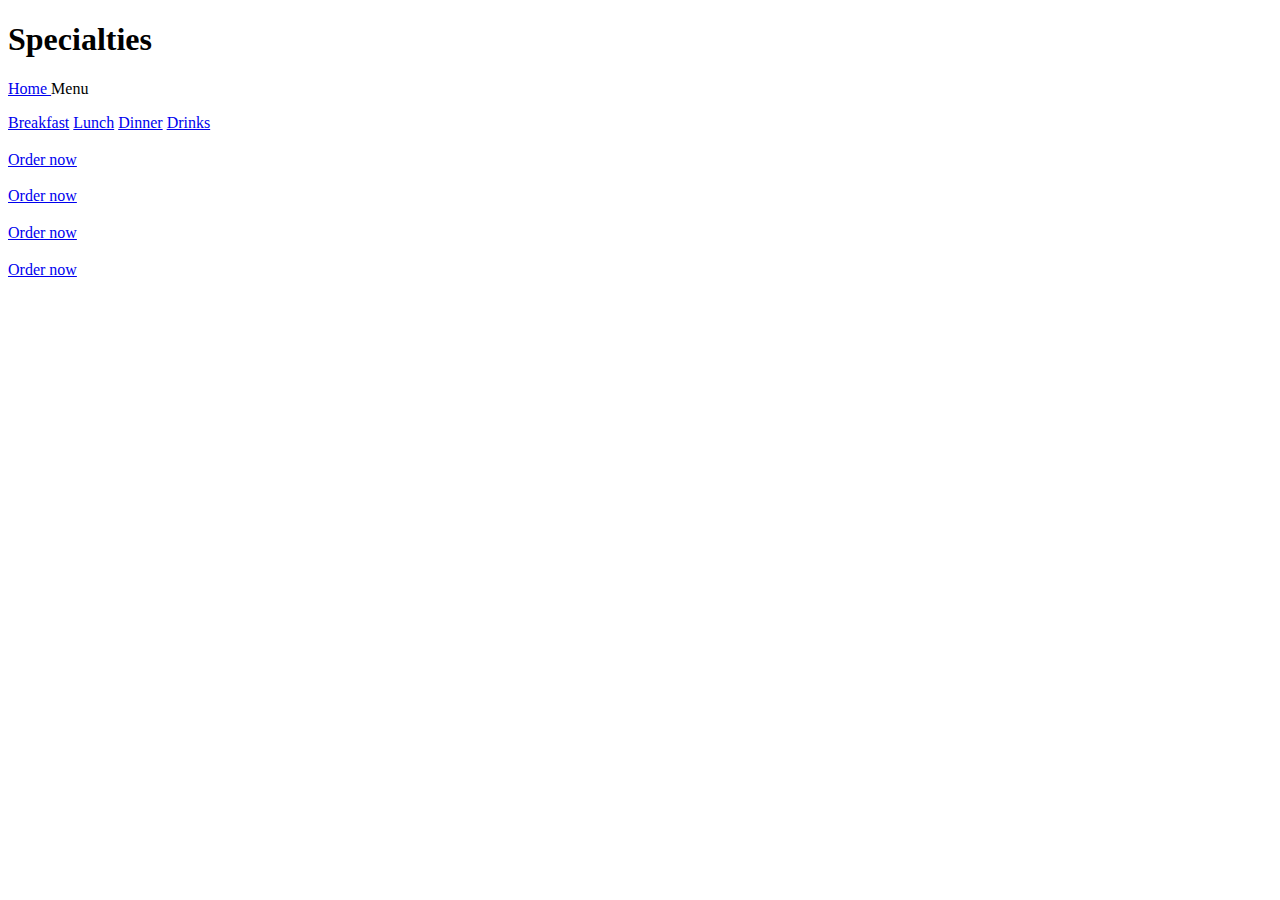
==== src/main/resources/templates/user/menu.html @ 0d1e2ae6 "cart" ====
<!DOCTYPE html>
<html lang="en">
<head>
    <title>Menu</title>
    <th:block th:replace="~{layoutUser :: header-link}"></th:block>
</head>
<body>
<th:block th:replace="~{layoutUser :: my-topper}"></th:block>
<th:block th:replace="~{layoutUser :: my-navbar}"></th:block>
<th:block th:replace="~{layoutUser :: my-cart}"></th:block>

<!-- END nav -->

<section class="hero-wrap hero-wrap-2" style="background-image: url(assets/user/images/bg_3.jpg);"
         data-stellar-background-ratio="0.5">
    <div class="overlay"></div>
    <div class="container">
        <div class="row no-gutters slider-text align-items-end justify-content-center">
            <div class="col-md-9 ftco-animate text-center mb-4">
                <h1 class="mb-2 bread">Specialties</h1>
                <p class="breadcrumbs"><span class="mr-2"><a href="index.html">Home <i
                        class="ion-ios-arrow-forward"></i></a></span> <span>Menu <i
                        class="ion-ios-arrow-forward"></i></span></p>
            </div>
        </div>
    </div>
</section>


<section class="ftco-section">
    <div class="container">
        <div class="ftco-search">
            <div class="row">
                <div class="col-md-12 nav-link-wrap menu">
                    <div class="nav nav-pills d-flex text-center" id="v-pills-tab" role="tablist"
                         aria-orientation="vertical">
                        <a class="nav-link ftco-animate active col-md-3" id="v-pills-1-tab" data-toggle="pill" href="#v-pills-1"
                           role="tab" aria-controls="v-pills-1" aria-selected="true">Breakfast</a>

                        <a class="nav-link ftco-animate col-md-3" id="v-pills-2-tab" data-toggle="pill" href="#v-pills-2"
                           role="tab" aria-controls="v-pills-2" aria-selected="false">Lunch</a>

                        <a class="nav-link ftco-animate col-md-3" id="v-pills-3-tab" data-toggle="pill" href="#v-pills-3"
                           role="tab" aria-controls="v-pills-3" aria-selected="false">Dinner</a>

                        <a class="nav-link ftco-animate col-md-3" id="v-pills-4-tab" data-toggle="pill" href="#v-pills-4"
                           role="tab" aria-controls="v-pills-4" aria-selected="false">Drinks</a>
                    </div>
                </div>
                <div class="col-md-12 tab-wrap">

                    <div class="tab-content" id="v-pills-tabContent">
                    <!--BREAKFAST-->
                        <div class="tab-pane fade show active" id="v-pills-1" role="tabpanel"
                             aria-labelledby="day-1-tab">
                            <div class="row no-gutters d-flex align-items-stretch">

                                <div class="col-md-12 col-lg-6 d-flex align-self-stretch menu" th:each="breakfastFood : ${breakfastFood}">
                                    <div class="menus d-sm-flex ftco-animate align-items-stretch">
                                        <div class="menu-img img" th:style="'background-image: url(' + ${breakfastFood.images.get(0)} + ')'"></div>
                                        <div class="text d-flex align-items-center">
                                            <div>
                                                <div class="d-flex">
                                                    <div class="one-half">
                                                        <h3 th:text="${breakfastFood.foodName}"></h3>
                                                    </div>
                                                </div>
                                                <div class="one-forth">
                                                    <span class="price" th:text="${breakfastFood.price.intValue()} + ' VNĐ'"></span>
                                                </div>
                                                <p th:text="${breakfastFood.description}"></p>
                                                <p><a href="#" class="btn btn-primary">Order now</a></p>
                                            </div>
                                        </div>

                                    </div>
                                </div>

                            </div>
                        </div>
                    <!--LUNCH-->
                        <div class="tab-pane fade" id="v-pills-2" role="tabpanel" aria-labelledby="v-pills-day-2-tab">
                            <div class="row no-gutters d-flex align-items-stretch">
                                <div class="col-md-12 col-lg-6 d-flex align-self-stretch menu" th:each="lunchFood : ${lunchFood}">
                                    <div class="menus d-sm-flex ftco-animate align-items-stretch">
                                        <div class="menu-img img" th:style="'background-image: url(' + ${lunchFood.images.get(0)} + ')'"></div>
                                        <div class="text d-flex align-items-center">
                                            <div>
                                                <div class="d-flex">
                                                    <div class="one-half">
                                                        <h3 th:text="${lunchFood.foodName}"></h3>
                                                    </div>
                                                </div>
                                                <div class="one-forth">
                                                    <span class="price" th:text="${lunchFood.price.intValue()} + ' VNĐ'"></span>
                                                </div>
                                                <p th:text="${lunchFood.description}"></p>
                                                <p><a href="#" class="btn btn-primary">Order now</a></p>
                                            </div>
                                        </div>
                                    </div>
                                </div>
                            </div>
                        </div>
                    <!--DINNER-->
                        <div class="tab-pane fade" id="v-pills-3" role="tabpanel" aria-labelledby="v-pills-day-3-tab">
                            <div class="row no-gutters d-flex align-items-stretch">
                                <div class="col-md-12 col-lg-6 d-flex align-self-stretch menu" th:each="dinnerFood : ${dinnerFood}">
                                    <div class="menus d-sm-flex ftco-animate align-items-stretch">
                                        <div class="menu-img img" th:style="'background-image: url(' + ${dinnerFood.images.get(0)} + ')'"></div>
                                        <div class="text d-flex align-items-center">
                                            <div>
                                                <div class="d-flex">
                                                    <div class="one-half">
                                                        <h3 th:text="${dinnerFood.foodName}"></h3>
                                                    </div>
                                                </div>
                                                <div class="one-forth">
                                                    <span class="price" th:text="${dinnerFood.price.intValue()} + ' VNĐ'"></span>
                                                </div>
                                                <p th:text="${dinnerFood.description}"></p>
                                                <p><a href="#" class="btn btn-primary">Order now</a></p>
                                            </div>
                                        </div>
                                    </div>
                                </div>
                            </div>
                        </div>
                    <!--DRINKS-->
                        <div class="tab-pane fade" id="v-pills-4" role="tabpanel" aria-labelledby="v-pills-day-4-tab">
                            <div class="row no-gutters d-flex align-items-stretch">
                                <div class="col-md-12 col-lg-6 d-flex align-self-stretch menu" th:each="drinks : ${drinks}">
                                    <div class="menus d-sm-flex ftco-animate align-items-stretch">
                                        <div class="menu-img img" th:style="'background-image: url(' + ${drinks.images.get(0)} + ')'"></div>
                                        <div class="text d-flex align-items-center">
                                            <div>
                                                <div class="d-flex">
                                                    <div class="one-half">
                                                        <h3 th:text="${drinks.foodName}"></h3>
                                                    </div>
                                                </div>
                                                <div class="one-forth">
                                                    <span class="price" th:text="${drinks.price.intValue()} + ' VNĐ'"></span>
                                                </div>
                                                <p th:text="${drinks.description}"></p>
                                                <p><a href="#" class="btn btn-primary">Order now</a></p>
                                            </div>
                                        </div>
                                    </div>
                                </div>
                            </div>
                        </div>
                    </div>
                </div>
            </div>
        </div>
    </div>
</section>

<th:block th:replace="~{layoutUser :: my-footer}"></th:block>
<th:block th:replace="~{layoutUser :: my-loader}"></th:block>
<th:block th:replace="~{layoutUser :: my-script}"></th:block>

</body>
</html>
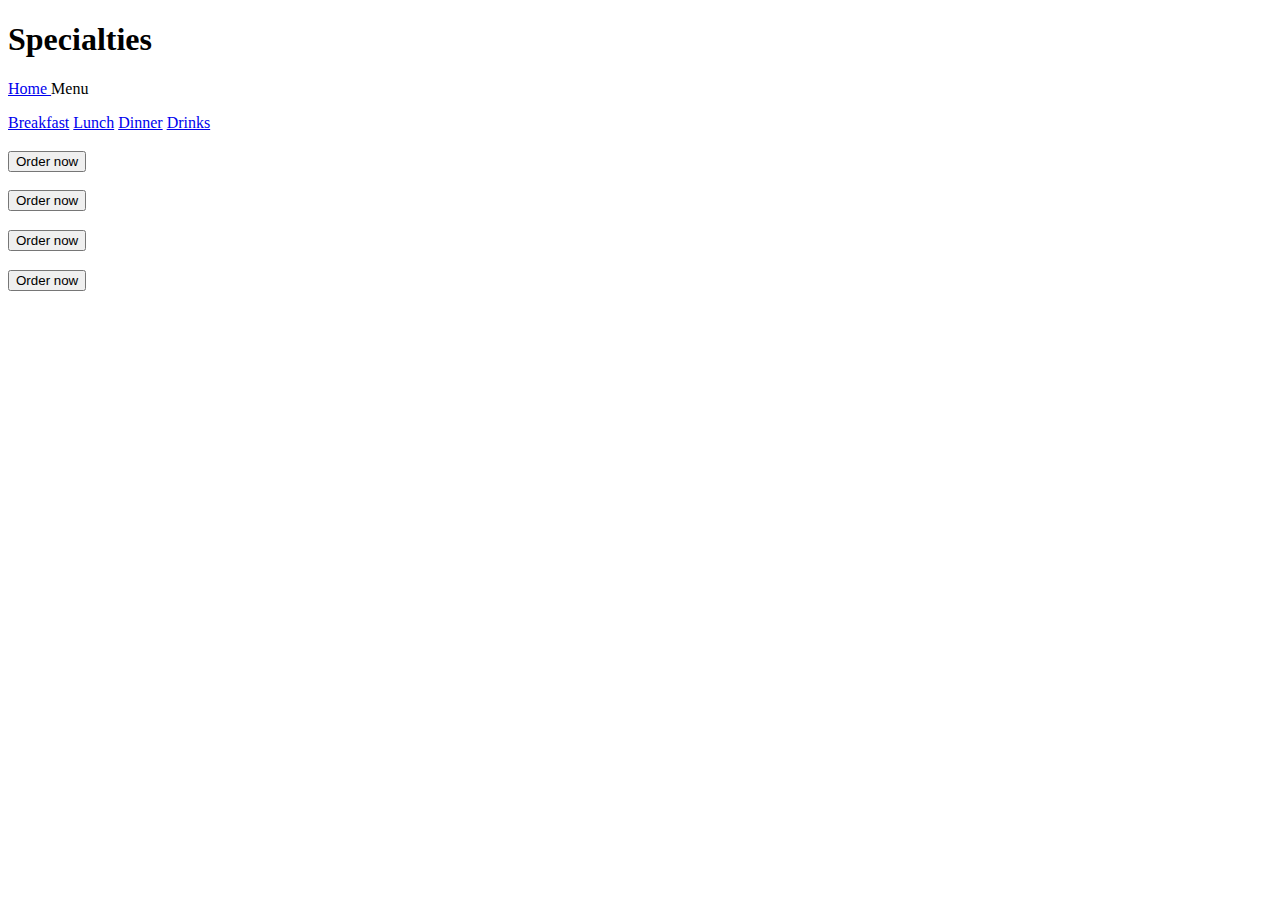
==== commit 2b916828: "cart" ====
--- a/src/main/resources/templates/user/menu.html
+++ b/src/main/resources/templates/user/menu.html
@@ -69,7 +69,7 @@
                                                     <span class="price" th:text="${breakfastFood.price.intValue()} + ' VNĐ'"></span>
                                                 </div>
                                                 <p th:text="${breakfastFood.description}"></p>
-                                                <p><a href="#" class="btn btn-primary">Order now</a></p>
+                                                <p><button class="btn btn-primary add-cart" th:value="${breakfastFood.id}">Order now</button></p>
                                             </div>
                                         </div>
 
@@ -95,7 +95,7 @@
                                                     <span class="price" th:text="${lunchFood.price.intValue()} + ' VNĐ'"></span>
                                                 </div>
                                                 <p th:text="${lunchFood.description}"></p>
-                                                <p><a href="#" class="btn btn-primary">Order now</a></p>
+                                                <p><button class="btn btn-primary add-cart" th:value="${lunchFood.id}">Order now</button></p>
                                             </div>
                                         </div>
                                     </div>
@@ -119,7 +119,7 @@
                                                     <span class="price" th:text="${dinnerFood.price.intValue()} + ' VNĐ'"></span>
                                                 </div>
                                                 <p th:text="${dinnerFood.description}"></p>
-                                                <p><a href="#" class="btn btn-primary">Order now</a></p>
+                                                <p><button class="btn btn-primary add-cart" th:value="${dinnerFood.id}">Order now</button></p>
                                             </div>
                                         </div>
                                     </div>
@@ -143,7 +143,7 @@
                                                     <span class="price" th:text="${drinks.price.intValue()} + ' VNĐ'"></span>
                                                 </div>
                                                 <p th:text="${drinks.description}"></p>
-                                                <p><a href="#" class="btn btn-primary">Order now</a></p>
+                                                <p><button class="btn btn-primary add-cart" th:value="${drinks.id}">Order now</button></p>
                                             </div>
                                         </div>
                                     </div>
